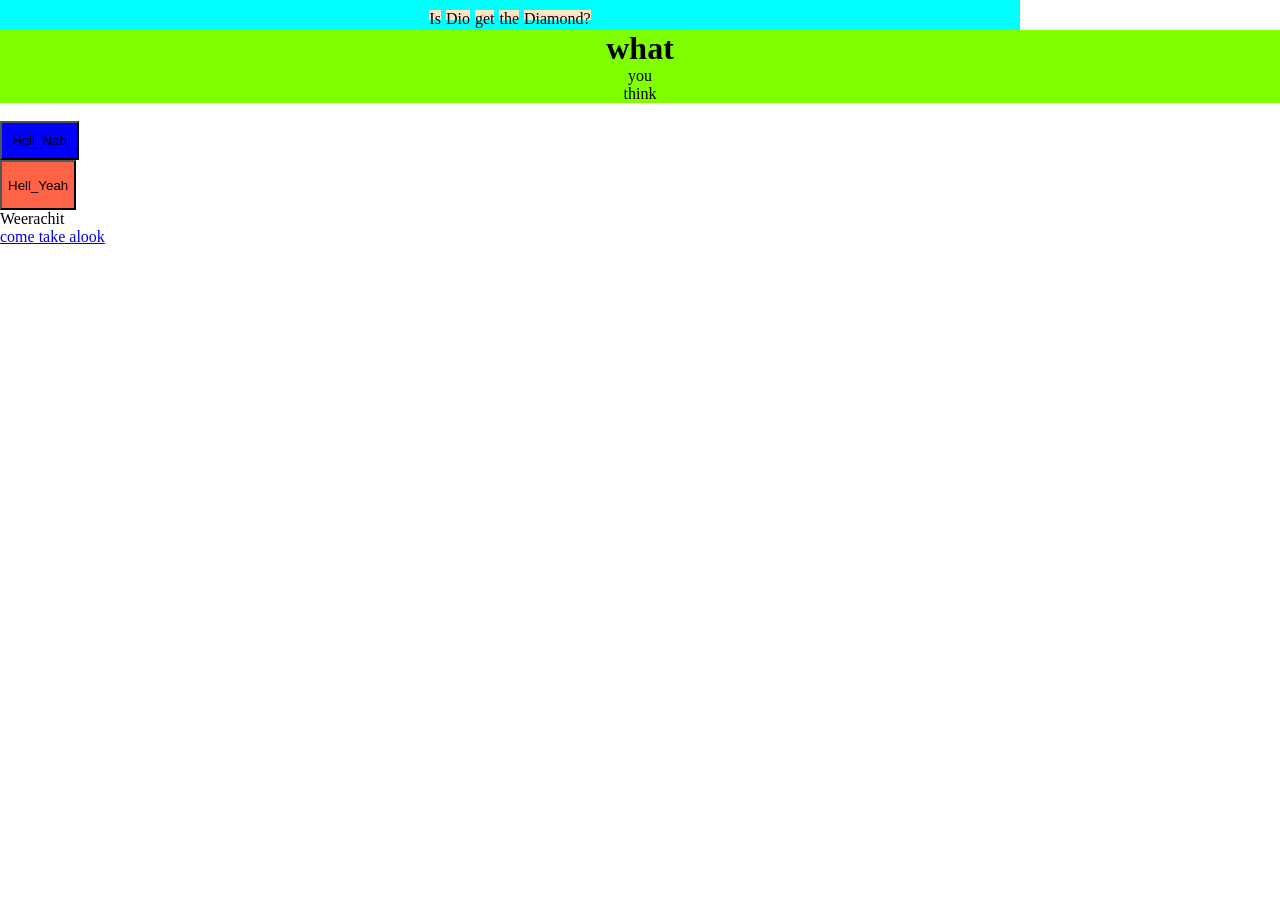
==== index.html @ b7953e37 "add" ====
<!DOCTYPE html>
<html lang="en">
<head>
    <meta charset="UTF-8">
    <meta name="viewport" content="width=device-width, initial-scale=1.0">
    <title>Document</title>
    <link rel="stylesheet" href="style.css">
</head>
<body>
    <nav class="navbar">
        <div class="nav-item">Is</div>
        <div class="nav-item">Dio</div>
        <div class="nav-item">get</div>
        <div class="nav-item">the</div>
        <div class="nav-item">Diamond?</div>
    </nav>
    <h1 class="new">what</h1>
    <footer class="new">you</footer>
    <footer class="new">think</footer>
    <img src="https://th.bing.com/th/id/OIP.ZRs74GRMx2ExUMdcBAwLhwHaG0?rs=1&pid=ImgDetMain" alt="">
    <button class="yeah">Hell_Nah</button>
    <button class="no">Hell_Yeah</button>
    <footer>
        <p>Weerachit</p>
        <a href="https://github.com/vivi-ynot">come take alook</a>
    </footer>
</body>
</html>
---- style.css ----
*{
    margin: 0;
}
p{
    font-size: 1rem;
}
.navbar{
    display: flex;
    flex-direction: row;
    background-color: aqua;
    column-gap: 5px;
    padding: 10px;
    justify-content: center;
    height: 10px;
    border: 10px;
    width: 1000px;
}
.nav-item{
    background-color: bisque;
}
.new{
    background-color:chartreuse;
    text-align: center;
}
.yeah{
    display: block;
    flex-direction: row;
    background-color: blue;
    column-gap: 5px;
    padding: 10px;
}
.no{
    background-color: tomato;
    display: block;
    block-size: 50px;
}
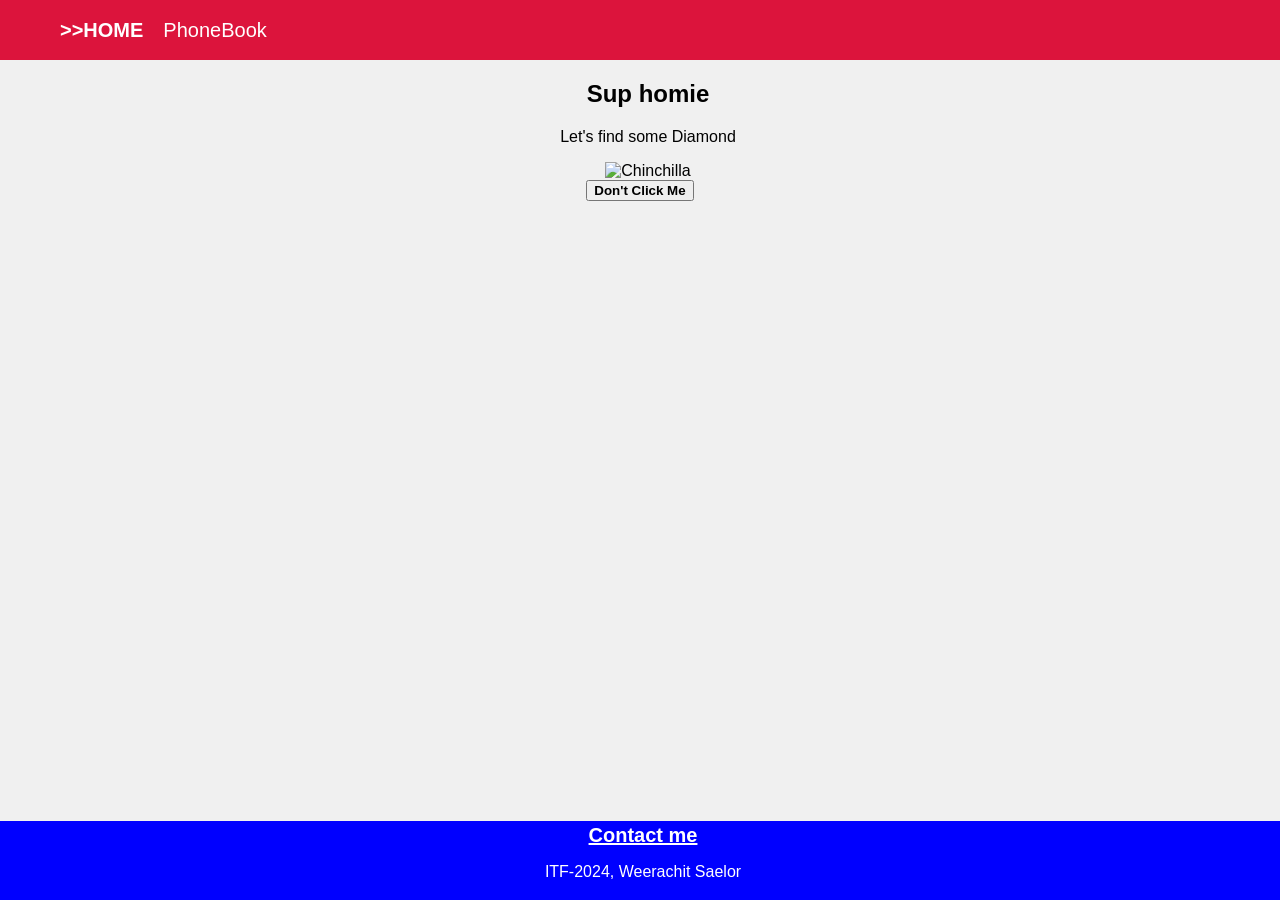
==== commit 81f92b35: "fdsfsd" ====
--- a/index.html
+++ b/index.html
@@ -3,26 +3,30 @@
 <head>
     <meta charset="UTF-8">
     <meta name="viewport" content="width=device-width, initial-scale=1.0">
-    <title>Document</title>
-    <link rel="stylesheet" href="style.css">
+    <title>Home</title>
+    <link rel="icon" type="image/x-icon" href="https://th.bing.com/th/id/OIP.ZRs74GRMx2ExUMdcBAwLhwHaG0?rs=1&pid=ImgDetMain">
+    <link rel="stylesheet" type="text/css" href="style.css" /> 
 </head>
 <body>
-    <nav class="navbar">
-        <div class="nav-item">Is</div>
-        <div class="nav-item">Dio</div>
-        <div class="nav-item">get</div>
-        <div class="nav-item">the</div>
-        <div class="nav-item">Diamond?</div>
-    </nav>
-    <h1 class="new">what</h1>
-    <footer class="new">you</footer>
-    <footer class="new">think</footer>
-    <img src="https://th.bing.com/th/id/OIP.ZRs74GRMx2ExUMdcBAwLhwHaG0?rs=1&pid=ImgDetMain" alt="">
-    <button class="yeah">Hell_Nah</button>
-    <button class="no">Hell_Yeah</button>
+  <nav>
+    <div class="container">
+      <div class="nav-con">
+        <ul class="menu">
+          <li><a href="index.html"><b>>>HOME</b></a></li>
+          <li><a href="lab14_2.html">PhoneBook</a></li>
+        </ul>
+      </div>
+    </div>
+  </nav>
+      <div style="padding-left:16px">
+        <h2>Sup homie</h2>
+        <p>Let's find some Diamond</p>
+        <img src="https://th.bing.com/th/id/OIP.ZRs74GRMx2ExUMdcBAwLhwHaG0?rs=1&pid=ImgDetMain" alt="Chinchilla">
+      </div>    
+      <button onclick="location.href='https://youtu.be/cPJUBQd-PNM'" type="button"><b>Don't Click Me</b></button>
     <footer>
-        <p>Weerachit</p>
-        <a href="https://github.com/vivi-ynot">come take alook</a>
+        <a href="https://github.com/vivi-ynot"><b><u>Contact me</u></b></a>
+        <p>ITF-2024, Weerachit Saelor</p>
     </footer>
 </body>
 </html>
--- a/style.css
+++ b/style.css
@@ -1,36 +1,59 @@
-*{
+body {
+    font-family: Arial, sans-serif;
+    text-align: center;
+    justify-content: center;
+    align-items: center;
     margin: 0;
+    background-color: #f0f0f0;
+}   
+
+.container {
+    margin: 0 auto;
 }
-p{
-    font-size: 1rem;
+
+nav {
+    background-color: crimson;
 }
-.navbar{
+
+.nav-con {
     display: flex;
-    flex-direction: row;
-    background-color: aqua;
-    column-gap: 5px;
-    padding: 10px;
-    justify-content: center;
-    height: 10px;
-    border: 10px;
-    width: 1000px;
+    justify-content: space-between;
+    align-items: center;
+    height: 60px;
 }
-.nav-item{
-    background-color: bisque;
+  
+.menu {
+    display: flex;
 }
-.new{
-    background-color:chartreuse;
+  
+.menu li {
+    list-style: none;
+    margin-left: 20px
+}
+
+.nav-con a {
+    color: white;
+    text-decoration: none;
+}
+
+a {
+    text-decoration: none;
+    color: white;
+    font-size: 20px;
+}
+
+footer {
     text-align: center;
+    padding: 3px;
+    background-color: blue;
+    color: white;
+    bottom: 0;
+    position: fixed;
+    width: 100%;
+    height: auto;
 }
-.yeah{
-    display: block;
-    flex-direction: row;
-    background-color: blue;
-    column-gap: 5px;
-    padding: 10px;
-}
-.no{
-    background-color: tomato;
-    display: block;
-    block-size: 50px;
+
+img {
+    height: 400px;
+    width: 300px;
 }
